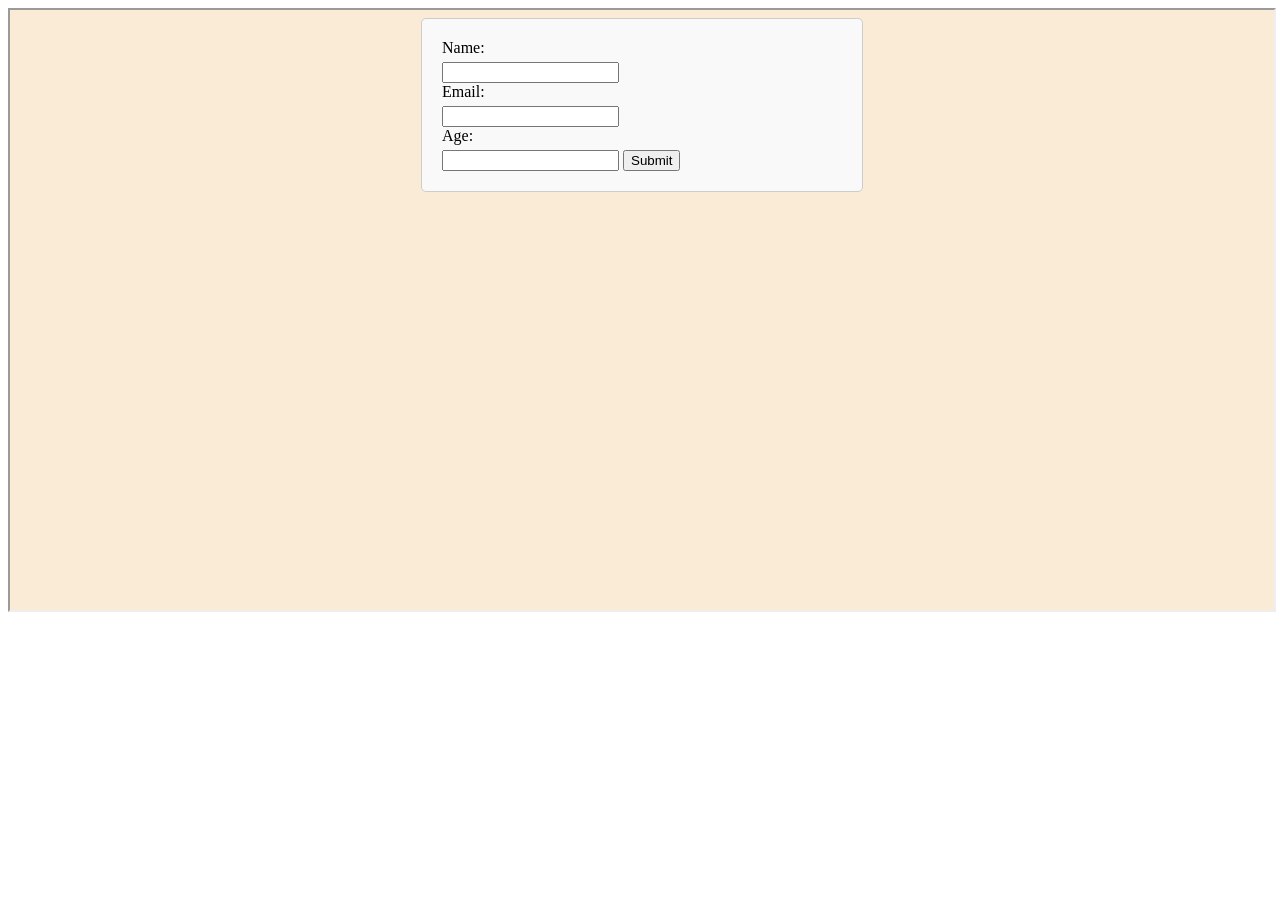
==== index.html @ bd179be1 "Add files via upload" ====
<!DOCTYPE html>
<html lang="en">
<head>
    <meta charset="UTF-8">
    <meta name="viewport" content="width=device-width, initial-scale=1.0">
    <title>Document</title>
    
</head>
<body>
    <iframe src="feedback.html" width="100%" height="600px"> </iframe>
</body>
</html>
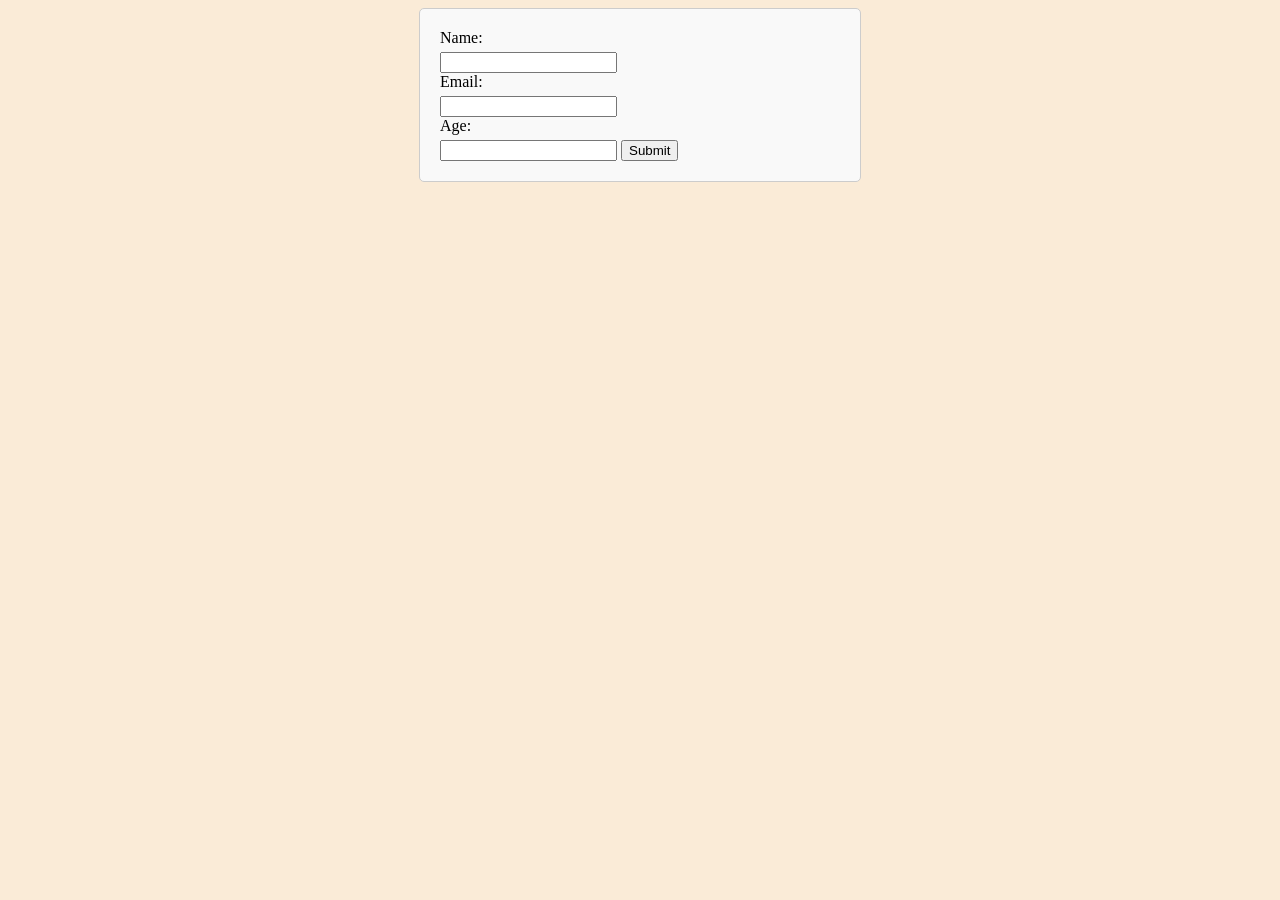
==== commit 40b00c83: "Rename feedback.html to index.html" ====
--- a/index.html
+++ b/index.html
@@ -3,10 +3,37 @@
 <head>
     <meta charset="UTF-8">
     <meta name="viewport" content="width=device-width, initial-scale=1.0">
+    <link rel="stylesheet" href="feed.css">
     <title>Document</title>
-    
 </head>
 <body>
-    <iframe src="feedback.html" width="100%" height="600px"> </iframe>
+    <div class="form-container">
+        <form id="userForm">
+            <label for="name">Name:</label>
+            <input type="text" id="name" name="name" required>
+
+            <label for="email">Email:</label>
+            <input type="email" id="email" name="email" required>
+
+            <label for="age">Age:</label>
+            <input type="number" id="age" name="age" required>
+
+            <button type="submit">Submit</button>
+        </form>
+    </div>
+
+     <script>
+        document.getElementById("userForm").addEventListener("submit", e=>{
+            e.preventDefault();
+            fetch("https://script.google.com/a/macros/vvm.edu.in/s/AKfycbyrY5krmYLAYUErDDl9ULpkvMztQv5DI7QF3iEO__4XC2erpxkXYq4Fty3KcoFzTv4/exec", {
+                method:"POST",
+                mode:"no-cors",
+                body: new URLSearchParams(new FormData(e.target))
+            }).then(()=>{
+                alert("form submitted successfully");
+                e.target.reset();
+            });
+        });
+    </script>
 </body>
-</html>+</html>
--- a/feed.css
+++ b/feed.css
@@ -0,0 +1,20 @@
+body{
+    background-color: antiquewhite;
+    color:black;
+}
+
+.form-container {
+    width: 400px;
+    margin: 0 auto;
+    padding: 20px;
+    background-color: #f9f9f9;
+    border: 1px solid #ccc;
+    border-radius: 5px;
+}
+
+label{
+    display: block;
+    margin-bottom: 5px;
+    
+}
+
